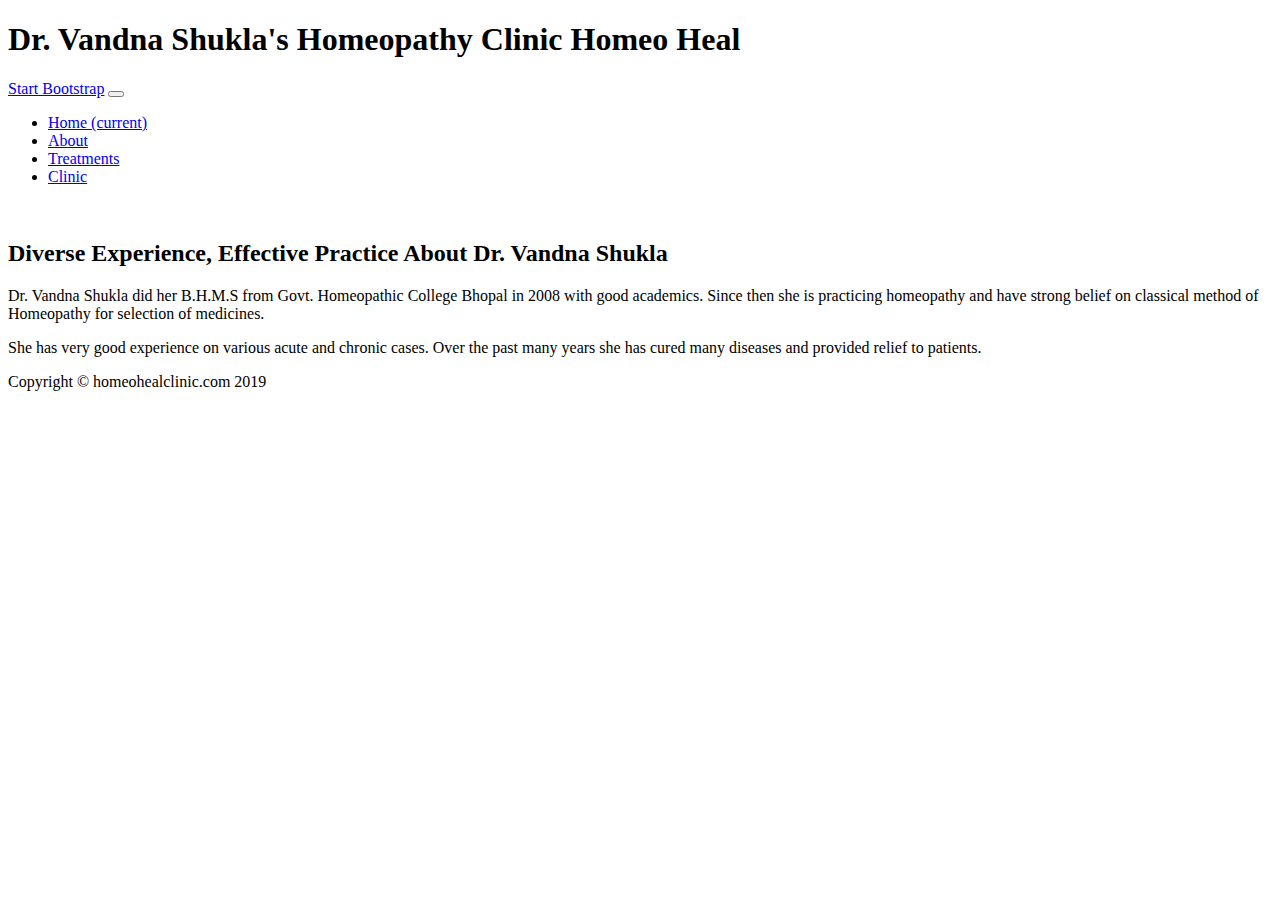
==== about.html @ de2e4699 "Add files via upload" ====
<!DOCTYPE html>
<html lang="en">

  <head>

    <meta charset="utf-8">
    <meta name="viewport" content="width=device-width, initial-scale=1, shrink-to-fit=no">
    <meta name="description" content="">
    <meta name="author" content="">

    <title>Dr. Vandna Shukla's Homeopathy Clinic</title>

    <!-- Bootstrap core CSS -->
    <link href="vendor/bootstrap/css/bootstrap.min.css" rel="stylesheet">

    <!-- Custom fonts for this template -->
    <link href="https://fonts.googleapis.com/css?family=Raleway:100,100i,200,200i,300,300i,400,400i,500,500i,600,600i,700,700i,800,800i,900,900i" rel="stylesheet">
    <link href="https://fonts.googleapis.com/css?family=Lora:400,400i,700,700i" rel="stylesheet">

    <!-- Custom styles for this template -->
    <link href="css/business-casual.min.css" rel="stylesheet">

  </head>

  <body>

    <h1 class="site-heading text-center text-white d-none d-lg-block">
      <span class="site-heading-upper text-primary mb-3">Dr. Vandna Shukla's Homeopathy Clinic</span>
      <span class="site-heading-lower">Homeo Heal</span>
    </h1>

  <!-- Navigation -->
  <nav class="navbar navbar-expand-lg navbar-dark py-lg-4" id="mainNav">
    <div class="container">
      <a class="navbar-brand text-uppercase text-expanded font-weight-bold d-lg-none" href="#">Start Bootstrap</a>
      <button class="navbar-toggler" type="button" data-toggle="collapse" data-target="#navbarResponsive" aria-controls="navbarResponsive" aria-expanded="false" aria-label="Toggle navigation">
        <span class="navbar-toggler-icon"></span>
      </button>
      <div class="collapse navbar-collapse" id="navbarResponsive">
        <ul class="navbar-nav mx-auto">
          <li class="nav-item px-lg-4">
            <a class="nav-link text-uppercase text-expanded" href="index.html">Home
              <span class="sr-only">(current)</span>
            </a>
          </li>
          <li class="nav-item active px-lg-4">
            <a class="nav-link text-uppercase text-expanded" href="about.html">About</a>
          </li>
          <li class="nav-item px-lg-4">
            <a class="nav-link text-uppercase text-expanded" href="treatments.html">Treatments</a>
          </li>
          <li class="nav-item px-lg-4">
            <a class="nav-link text-uppercase text-expanded" href="clinic.html">Clinic</a>
          </li>
        </ul>
      </div>
    </div>
  </nav>

  <section class="page-section about-heading">
    <div class="container">
      <img class="img-fluid rounded about-heading-img mb-3 mb-lg-0" src="img/about.jpg" alt="">
      <div class="about-heading-content">
        <div class="row">
          <div class="col-xl-9 col-lg-10 mx-auto">
            <div class="bg-faded rounded p-5">
              <h2 class="section-heading mb-4">
                <span class="section-heading-upper">Diverse Experience, Effective Practice</span>
                <span class="section-heading-lower">About Dr. Vandna Shukla</span>
              </h2>
              <p>Dr. Vandna Shukla did her B.H.M.S from Govt. Homeopathic College Bhopal in 2008 with good academics. Since then she is practicing homeopathy and have strong belief on classical method of Homeopathy for selection of medicines.</p>
              <p class="mb-0">She has very good experience on various acute and chronic cases. Over the past many years she has cured many diseases and provided relief to patients.</p>
            </div>
          </div>
        </div>
      </div>
    </div>
  </section>

    <footer class="footer text-faded text-center py-5">
      <div class="container">
        <p class="m-0 small">Copyright &copy; homeohealclinic.com 2019</p>
      </div>
    </footer>

  <!-- Bootstrap core JavaScript -->
  <script src="vendor/jquery/jquery.min.js"></script>
  <script src="vendor/bootstrap/js/bootstrap.bundle.min.js"></script>

</body>

</html>
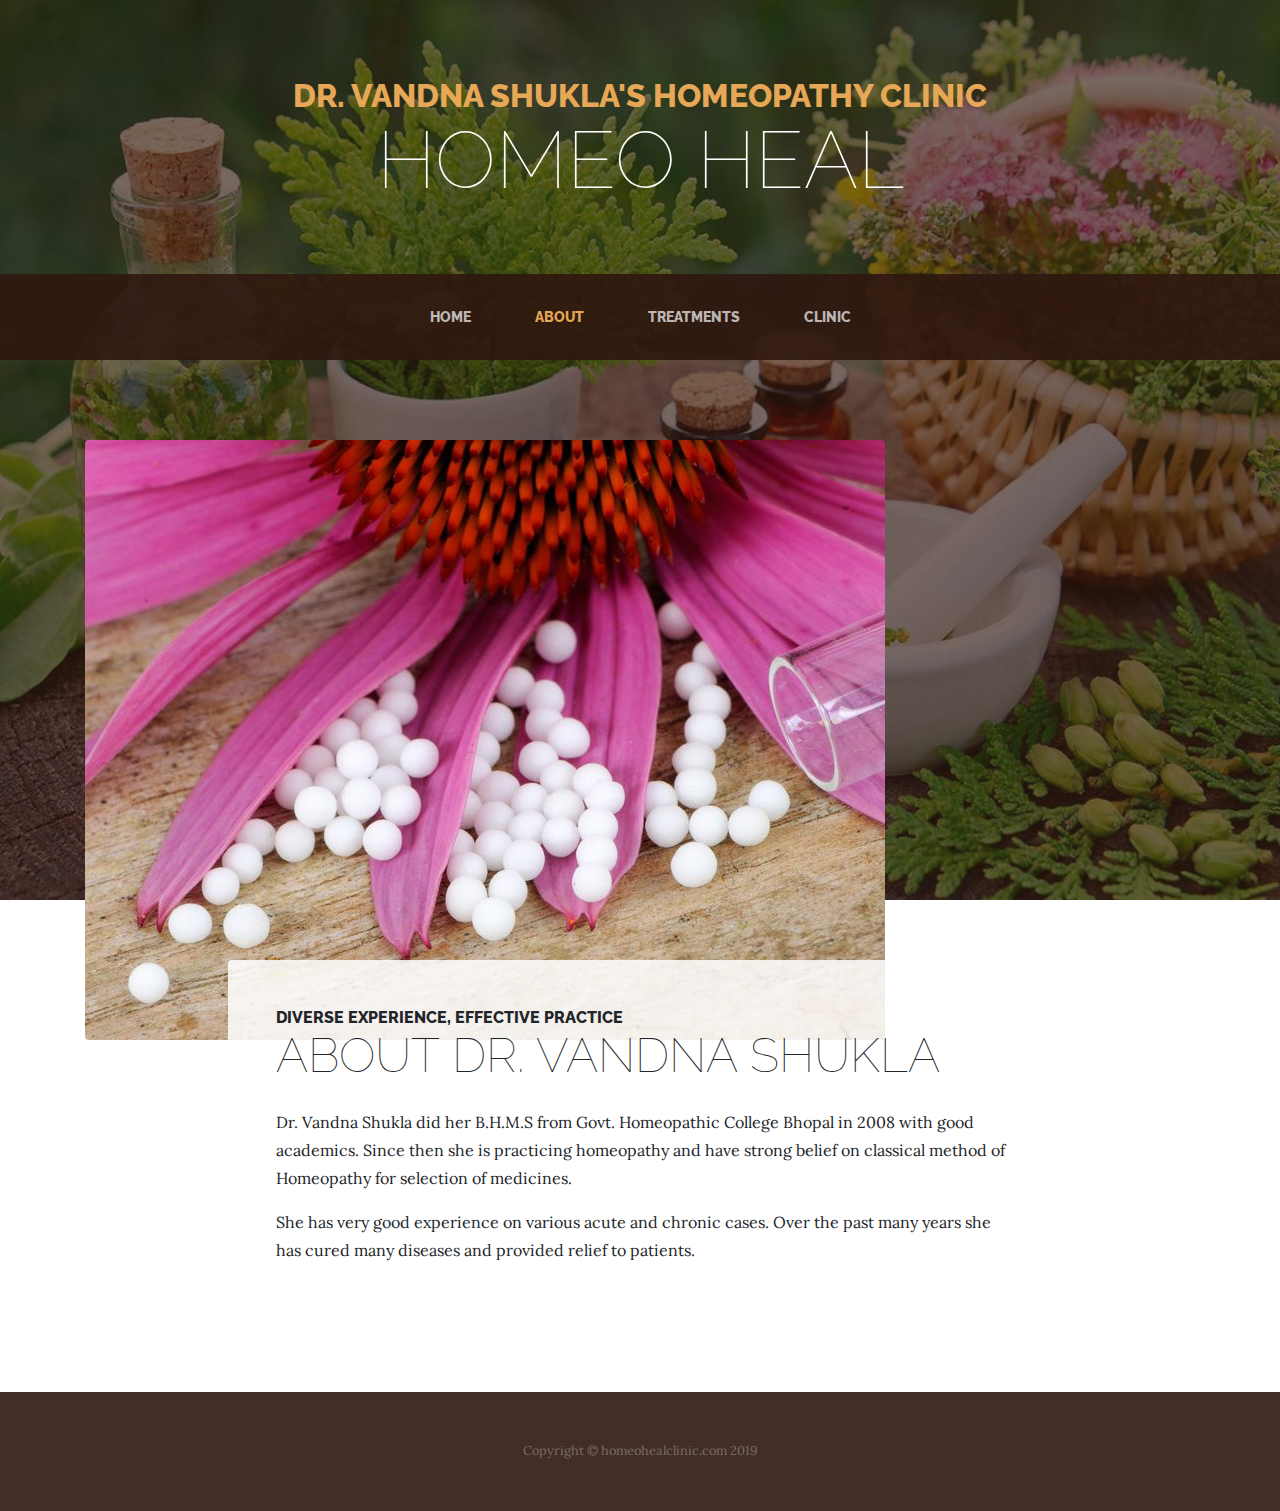
==== commit 6233b41c: "Fix for Mobile version" ====
--- a/about.html
+++ b/about.html
@@ -32,7 +32,8 @@
   <!-- Navigation -->
   <nav class="navbar navbar-expand-lg navbar-dark py-lg-4" id="mainNav">
     <div class="container">
-      <a class="navbar-brand text-uppercase text-expanded font-weight-bold d-lg-none" href="#">Start Bootstrap</a>
+      <a class="navbar-brand text-uppercase text-expanded font-weight-bold d-lg-none" href="#">Homeo Heal</a>
+	  <a class="navbar-brand text-uppercase text-expanded font-weight-bold d-lg-none" href="#">Dr. Vandna Shukla</a>
       <button class="navbar-toggler" type="button" data-toggle="collapse" data-target="#navbarResponsive" aria-controls="navbarResponsive" aria-expanded="false" aria-label="Toggle navigation">
         <span class="navbar-toggler-icon"></span>
       </button>
--- a/css/business-casual.min.css
+++ b/css/business-casual.min.css
@@ -0,0 +1,5 @@
+/*!
+ * Start Bootstrap - Business Casual v5.0.3 (https://startbootstrap.com/template-overviews/business-casual)
+ * Copyright 2013-2019 Start Bootstrap
+ * Licensed under MIT (https://github.com/BlackrockDigital/startbootstrap-business-casual/blob/master/LICENSE)
+ */body{font-family:Lora;background:-webkit-gradient(linear,left top,left bottom,from(rgba(47,23,15,.65))),url(../img/bg.jpg);background:linear-gradient(rgba(47,23,15,.65)),url(../img/bg.jpg);background-attachment:fixed;background-position:center;background-size:cover}h1,h2,h3,h4,h5,h6{font-family:Raleway}p{line-height:1.75}.text-faded{color:rgba(255,255,255,.3)}.site-heading{margin-top:5rem;margin-bottom:5rem;text-transform:uppercase;line-height:1;font-family:Raleway}.site-heading .site-heading-upper{display:block;font-size:2rem;font-weight:800}.site-heading .site-heading-lower{font-size:5rem;font-weight:100;line-height:4rem}.page-section{margin-top:5rem;margin-bottom:5rem}.section-heading{text-transform:uppercase}.section-heading .section-heading-upper{display:block;font-size:1rem;font-weight:800}.section-heading .section-heading-lower{display:block;font-size:3rem;font-weight:100}.bg-faded{background-color:rgba(255,255,255,.85)}#mainNav{background-color:rgba(47,23,15,.9);font-family:Raleway}#mainNav .navbar-brand{color:#e6a756}#mainNav .navbar-nav .nav-item .nav-link{color:rgba(255,255,255,.7);font-weight:800}#mainNav .navbar-nav .nav-item.active .nav-link{color:#e6a756}@media (min-width:992px){#mainNav .navbar-nav .nav-item .nav-link{font-size:.9rem}#mainNav .navbar-nav .nav-item .nav-link:hover{color:rgba(255,255,255,.4)}#mainNav .navbar-nav .nav-item.active .nav-link:hover{color:#e6a756}}.btn-xl{font-weight:700;font-size:.8rem;padding-top:1.5rem;padding-bottom:1.5rem;padding-left:2rem;padding-right:2rem}.intro{position:relative}@media (min-width:992px){.intro .intro-img{width:75%;float:right}.intro .intro-text{left:0;width:60%;margin-top:3rem;position:absolute}.intro .intro-text .intro-button{width:100%;left:0;position:absolute;bottom:-2rem}}@media (min-width:1200px){.intro .intro-text{width:45%}}.cta{padding-top:5rem;padding-bottom:5rem;background-color:rgba(230,167,86,.9)}.cta .cta-inner{position:relative;padding:3rem;margin:.5rem;background-color:rgba(255,255,255,.85)}.cta .cta-inner:before{border-radius:.5rem;content:'';position:absolute;top:-.5rem;bottom:-.5rem;left:-.5rem;right:-.5rem;border:.25rem solid rgba(255,255,255,.85)}@media (min-width:992px){.about-heading .about-heading-img{position:relative;z-index:0}.about-heading .about-heading-content{margin-top:-5rem;position:relative;z-index:1}}@media (min-width:992px){.product-item .product-item-title{position:relative;z-index:1;margin-bottom:-3rem}.product-item .product-item-img{position:relative;z-index:0;max-width:60vw}.product-item .product-item-description{position:relative;z-index:1;margin-top:-3rem;max-width:50vw}}.list-hours{font-size:.9rem}.list-hours .list-hours-item{border-bottom:1px solid rgba(230,167,86,.5);padding-bottom:.25rem;margin-bottom:1rem;font-style:italic}.list-hours .list-hours-item.today{font-weight:700;color:#e6a756}@media (min-width:992px){.list-hours{width:50%;font-size:1.1rem}}.address strong{font-size:1.2rem}.footer{background-color:rgba(47,23,15,.9)}.text-primary{color:#e6a756!important}.bg-primary{background-color:#e6a756!important}.btn{-webkit-box-shadow:0 3px 3px 0 rgba(33,37,41,.1);box-shadow:0 3px 3px 0 rgba(33,37,41,.1)}.btn-primary{background-color:#e6a756;border-color:#e6a756}.btn-primary:active,.btn-primary:focus,.btn-primary:hover{background-color:#df902a;border-color:#df902a}.font-weight-light{font-weight:100!important}
